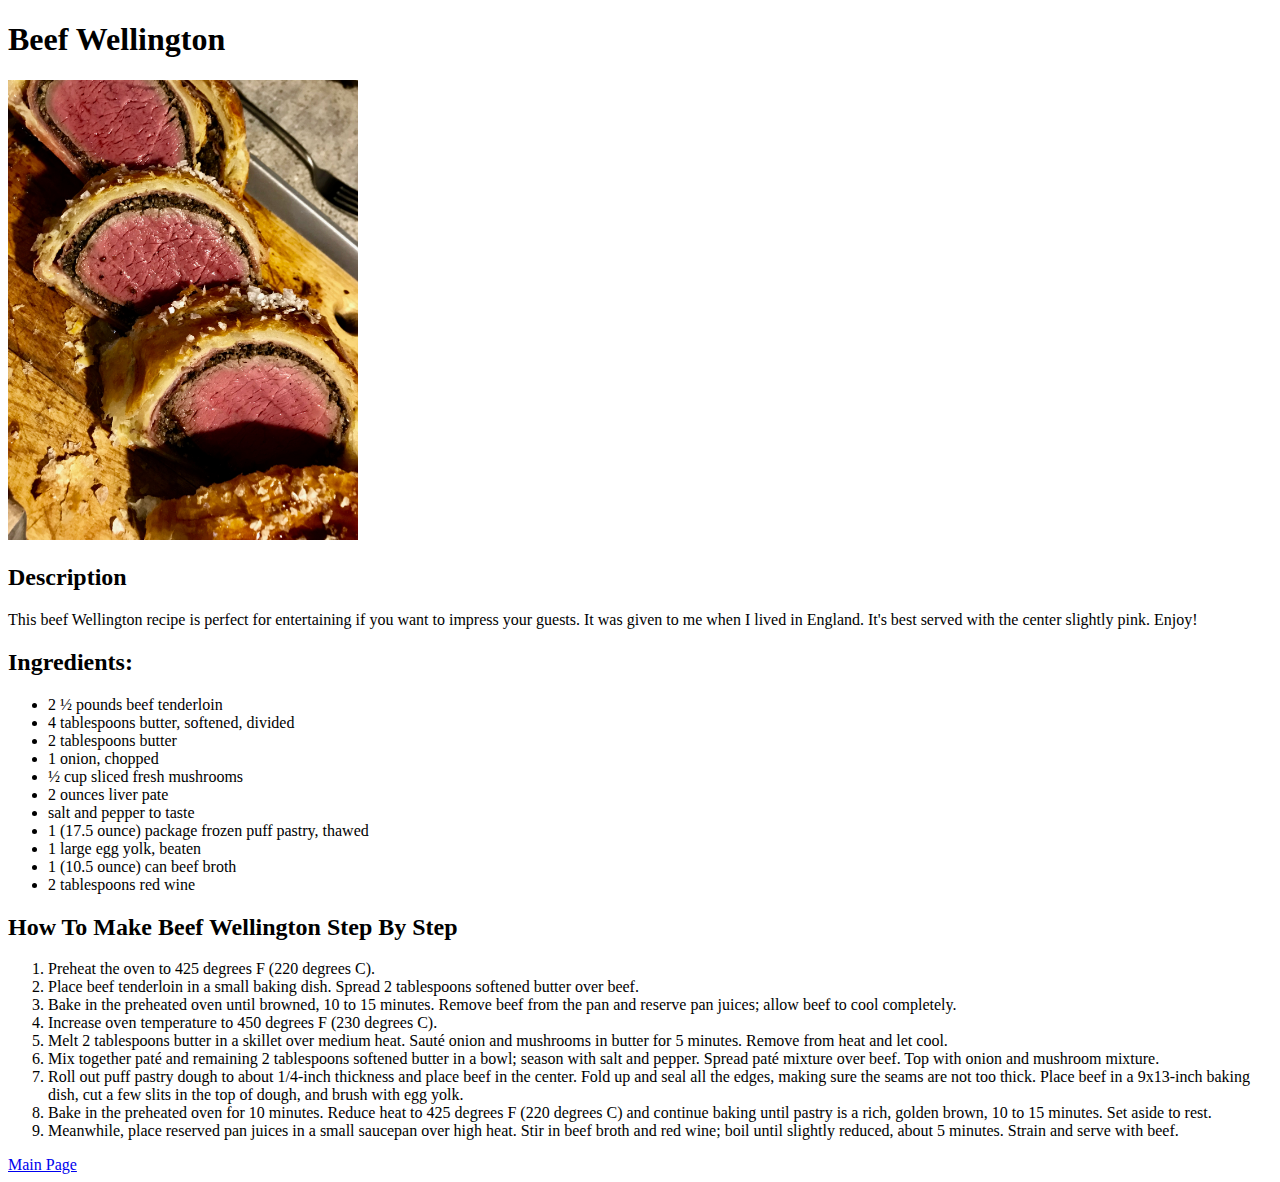
==== recipes/beefwellington.html @ a413da40 "Add link to main page in every recipe" ====
<!DOCTYPE html>
<html lang="en">
<head>
    <meta charset="UTF-8">
    <title>Beef Wellington</title>
</head>
<body>
    <h1>Beef Wellington</h1>
    <img src="../images/beefwellington.jpg" alt="Beef Wellington on a plate" width="350">
    <h2>Description</h2>
    <p>
        This beef Wellington recipe is perfect for entertaining if you want to impress your guests.
        It was given to me when I lived in England. It's best served with the center slightly pink. Enjoy!
    </p>
    <h2>Ingredients:</h2>
    <ul>
        <li>
            2 ½ pounds beef tenderloin
        </li>
        <li>
            4 tablespoons butter, softened, divided
        </li>
        <li>
            2 tablespoons butter
        </li>
        <li>
            1 onion, chopped
        </li>
        <li>
            ½ cup sliced fresh mushrooms
        </li>
        <li>
            2 ounces liver pate
        </li>
        <li>
            salt and pepper to taste
        </li>
        <li>
            1 (17.5 ounce) package frozen puff pastry, thawed
        </li>
        <li>
            1 large egg yolk, beaten
        </li>
        <li>
            1 (10.5 ounce) can beef broth
        </li>
        <li>
            2 tablespoons red wine
        </li>
    </ul>
    <h2>How To Make Beef Wellington Step By Step</h2>
    <ol>
        <li>
            Preheat the oven to 425 degrees F (220 degrees C).
        </li>
        <li>
            Place beef tenderloin in a small baking dish. Spread 2 tablespoons
            softened butter over beef.
        </li>
        <li>
            Bake in the preheated oven until browned, 10 to 15 minutes.
            Remove beef from the pan and reserve pan juices; allow beef to cool completely.
        </li>
        <li>
            Increase oven temperature to 450 degrees F (230 degrees C).
        </li>
        <li>
            Melt 2 tablespoons butter in a skillet over medium heat.
            Sauté onion and mushrooms in butter for 5 minutes. Remove from heat and let cool.
        </li>
        <li>
            Mix together paté and remaining 2 tablespoons softened butter in a bowl; season with salt and pepper.
            Spread paté mixture over beef. Top with onion and mushroom mixture.
        </li>
        <li>
            Roll out puff pastry dough to about 1/4-inch thickness and place beef in the center.
            Fold up and seal all the edges, making sure the seams are not too thick. Place beef in a 9x13-inch baking dish,
            cut a few slits in the top of dough, and brush with egg yolk.
        </li>
        <li>
            Bake in the preheated oven for 10 minutes. Reduce heat to 425 degrees F (220 degrees C)
            and continue baking until pastry is a rich, golden brown, 10 to 15 minutes. Set aside to rest.
        </li>
        <li>
            Meanwhile, place reserved pan juices in a small saucepan over high heat.
            Stir in beef broth and red wine; boil until slightly reduced, about 5 minutes.
            Strain and serve with beef.
        </li>
    </ol>
    <a href="../index.html">Main Page</a>
</body>
</html>
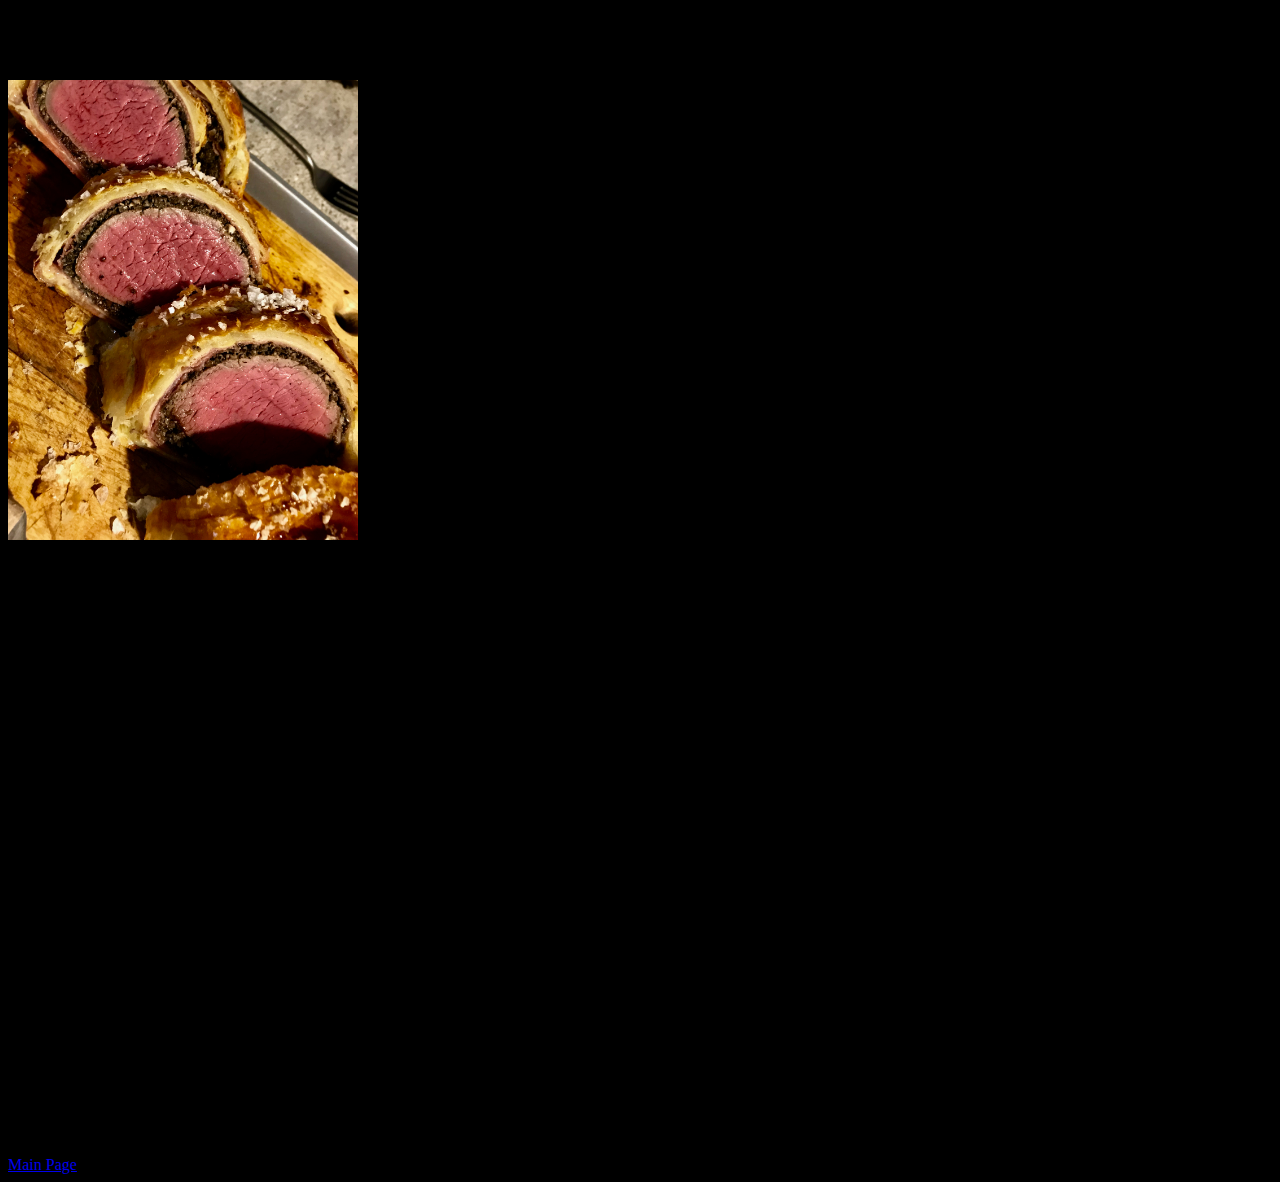
==== commit 02685ff7: "Add pics links" ====
--- a/recipes/beefwellington.html
+++ b/recipes/beefwellington.html
@@ -3,10 +3,11 @@
 <head>
     <meta charset="UTF-8">
     <title>Beef Wellington</title>
+    <link rel="stylesheet" href="../style.css">
 </head>
 <body>
-    <h1>Beef Wellington</h1>
-    <img src="../images/beefwellington.jpg" alt="Beef Wellington on a plate" width="350">
+    <h1 class="Dish_title">Beef Wellington</h1>
+    <img id='Beef_pic'src="../images/beefwellington.jpg" alt="Beef Wellington on a plate" width="350">
     <h2>Description</h2>
     <p>
         This beef Wellington recipe is perfect for entertaining if you want to impress your guests.
--- a/style.css
+++ b/style.css
@@ -0,0 +1,150 @@
+/* style.css */
+
+/* main page */
+
+body {
+    background-color: black;
+}
+
+ul {
+    list-style-type: none;
+}
+
+
+/* .links,
+#lasagna_link:link ,
+#beef_link:link ,
+#padthai_link:link {
+    color: #009a22;
+    font-size: 25px;
+    font-family: 'Matrix', sans-serif;
+    text-align: center;
+    text-decoration: none;
+    margin-top: 200px;
+}
+
+#lasagna_link:visited ,
+#beef_link:visited ,
+#padthai_link:visited {
+    text-decoration: none;
+    color: #009a22;
+}
+
+#lasagna_link:hover ,
+#beef_link:hover ,
+#padthai_link:hover {
+    text-decoration: none;
+    color: #00ff2b;
+}
+
+#lasagna_link:active ,
+#beef_link:active ,
+#padthai_link:active {
+    text-decoration: none;
+} */
+
+#matrix
+{
+    color: #009a22;
+    font-size: 2rem;
+    text-decoration: none;
+    text-align: center;
+    text-transform: uppercase;
+
+    text-shadow:
+    0.05em 0 0 rgb(255, 0, 0, .75),
+    -0.025em -0.05em 0 rgb(0, 255, 0, .75),
+    0.025em 0.05em 0 rgb(0, 0, 255, .75);
+
+    animation: glitch 500ms infinite;
+}
+
+.links,
+/* link */
+#lasagna_link:link,
+#beef_link:link,
+#padthai_link:link,
+/* visited link */
+#lasagna_link:visited,
+#beef_link:visited,
+#padthai_link:visited,
+/* hover link */
+#lasagna_link:hover,
+#beef_link:hover,
+#padthai_link:hover,
+/* active link */
+#lasagna_link:active,
+#beef_link:active,
+#padthai_link:active   
+ {
+    color: #009a22;
+    font-size: 2rem;
+    text-decoration: none;
+    text-align: center;
+    text-transform: uppercase;
+    margin-top: 120px;
+
+    text-shadow:
+    0.05em 0 0 rgb(255, 0, 0, .75),
+    -0.025em -0.05em 0 rgb(0, 255, 0, .75),
+    0.025em 0.05em 0 rgb(0, 0, 255, .75);
+
+    animation: glitch 500ms infinite;
+}
+
+#lasagna_link:hover ,
+#beef_link:hover ,
+#padthai_link:hover {
+    text-decoration: none;
+    color: #00ff2b;
+}
+
+
+
+@keyframes glitch {
+    0%{
+        text-shadow:
+        0.05em 0 0 rgb(255, 0, 0, .75),
+        -0.05em -0.025em 0 rgb(0, 255, 0, .75),
+        -0.025em 0.05em 0 rgb(0, 0, 255, .75);
+    }
+    14%{
+        text-shadow:
+        0.05em 0 0 rgb(255, 0, 0, .75),
+        -0.05em -0.025em 0 rgb(0, 255, 0, .75),
+        -0.025em 0.05em 0 rgb(0, 0, 255, .75);
+    }
+    15%{
+        text-shadow:
+    -0.05em -0.025em 0 rgb(255, 0, 0, .75),
+    0.025em 0.025em 0 rgb(0, 255, 0, .75),
+    -0.05em -0.05em 0 rgb(0, 0, 255, .75);
+    }
+    49%{
+        text-shadow:
+    -0.05em -0.025em 0 rgb(255, 0, 0, .75),
+    0.025em 0.025em 0 rgb(0, 255, 0, .75),
+    -0.05em -0.05em 0 rgb(0, 0, 255, .75);
+    }
+    50%{
+        text-shadow:
+    0.025em 0.05em 0 rgb(255, 0, 0, .75),
+    -0.05em 0 0 rgb(0, 255, 0, .75),
+    0 -0.05em 0 rgb(0, 0, 255, .75);
+    }
+    99%{
+        text-shadow:
+    0.025em 0.05em 0 rgb(255, 0, 0, .75),
+    -0.05em 0 0 rgb(0, 255, 0, .75),
+    0 -0.05em 0 rgb(0, 0, 255, .75);
+    }
+    100%{
+        text-shadow:
+    -0.025em 0 0 rgb(255, 0, 0, .75),
+    -0.025em -0.025em 0 rgb(0, 255, 0, .75),
+    -0.025em -0.05em 0 rgb(0, 0, 255, .75);
+    }
+}
+
+/* recipes pages */
+
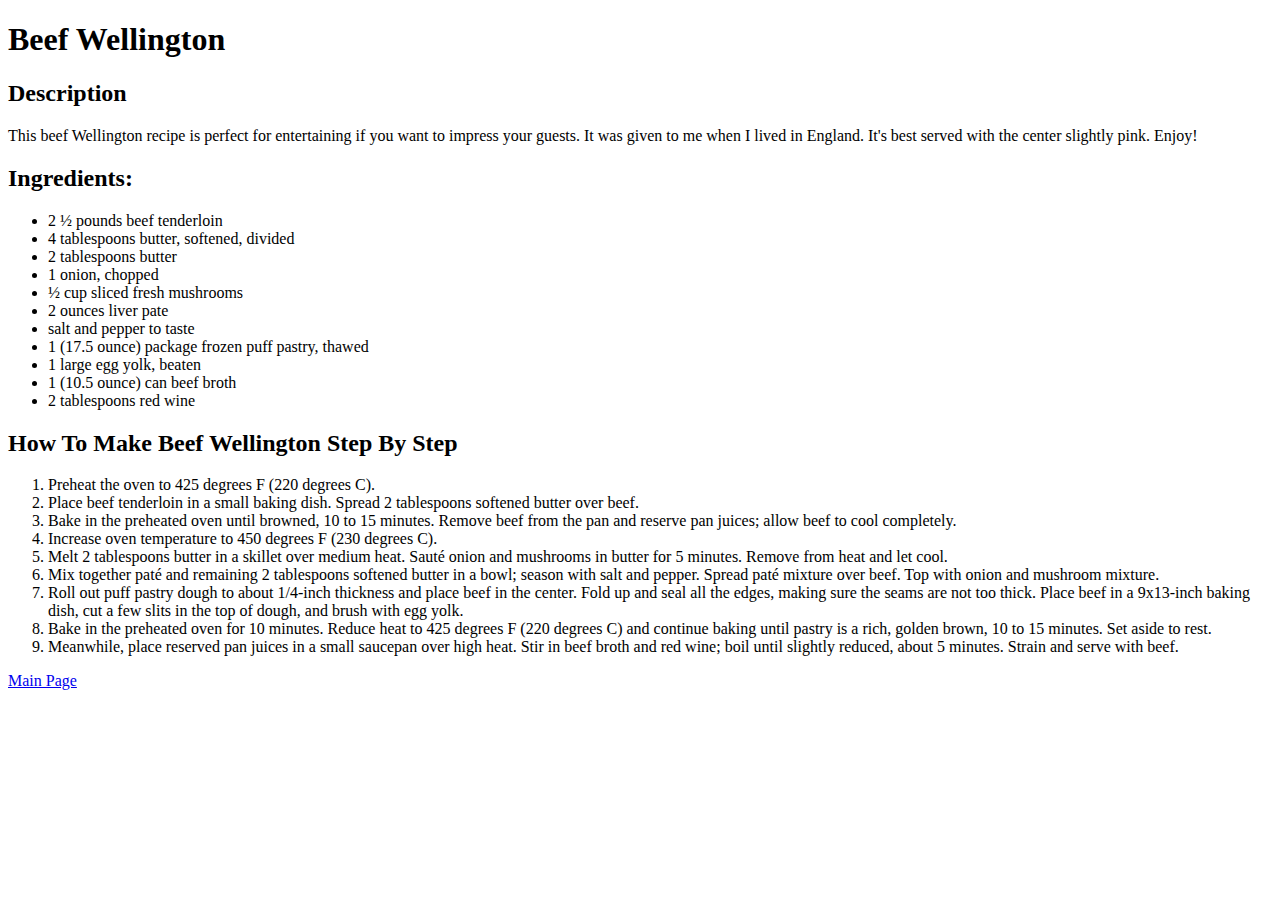
==== commit ddd4be6b: "Remove JPGs cause i didnt like them" ====
--- a/recipes/beefwellington.html
+++ b/recipes/beefwellington.html
@@ -3,11 +3,11 @@
 <head>
     <meta charset="UTF-8">
     <title>Beef Wellington</title>
-    <link rel="stylesheet" href="../style.css">
+    <link rel="stylesheet" href="../recipes_style.css">
 </head>
 <body>
-    <h1 class="Dish_title">Beef Wellington</h1>
-    <img id='Beef_pic'src="../images/beefwellington.jpg" alt="Beef Wellington on a plate" width="350">
+    <h1>Beef Wellington</h1>
+    <!-- <img  class="center" src="../images/beefwellington.jpg" alt="Beef Wellington on a plate"> -->
     <h2>Description</h2>
     <p>
         This beef Wellington recipe is perfect for entertaining if you want to impress your guests.
